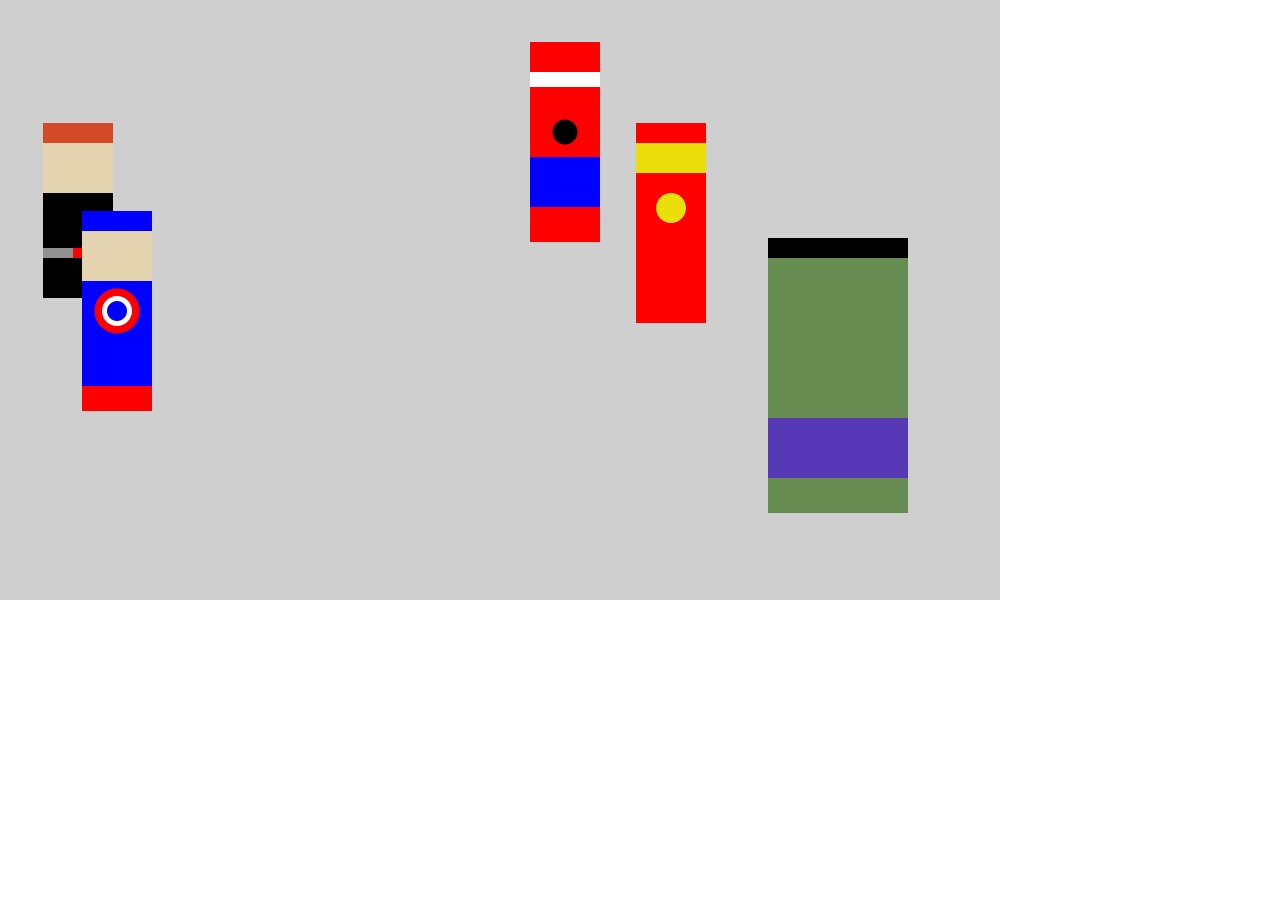
==== h2-legoFamily/index.html @ d6576ca2 "Add files via upload" ====
<!DOCTYPE html>
<html>
  <head>
    <meta charset="UTF-8">
    <title>h2-legoFamily</title>
    <script src="libraries/p5.js" type="text/javascript"></script>

    <script src="libraries/p5.dom.js" type="text/javascript"></script>
    <script src="libraries/p5.sound.js" type="text/javascript"></script>

    <script src="sketch.js" type="text/javascript"></script>

    <style> body {padding: 0; margin: 0;} canvas {vertical-align: top;} </style>
  </head>
  <body>
  </body>
</html>
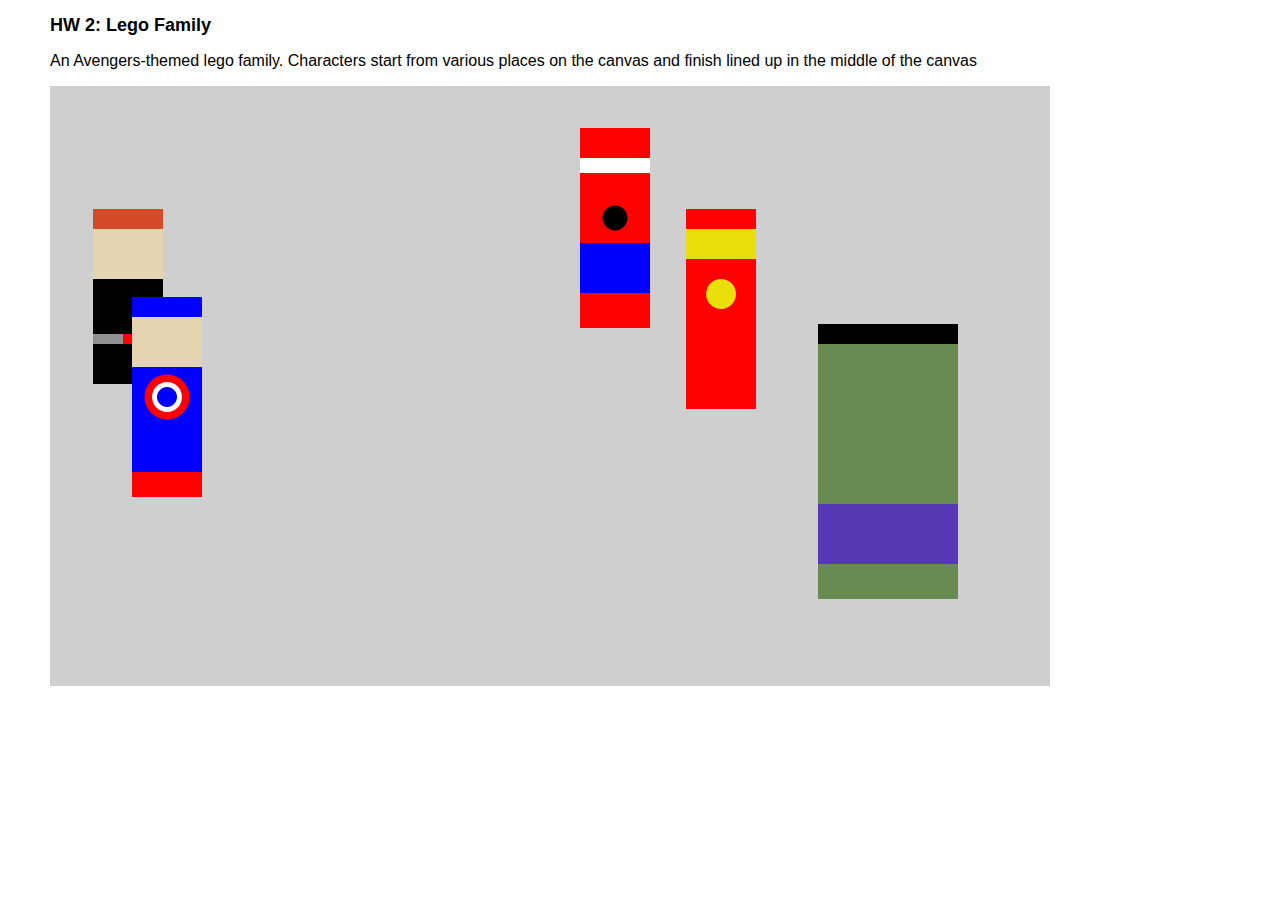
==== commit 96ed913c: "adding styles, heading, description" ====
--- a/h2-legoFamily/index.html
+++ b/h2-legoFamily/index.html
@@ -4,14 +4,16 @@
     <meta charset="UTF-8">
     <title>h2-legoFamily</title>
     <script src="libraries/p5.js" type="text/javascript"></script>
+    <link rel = "stylesheet" type = "text/css" href = "../projectPageStyles.css">
 
     <script src="libraries/p5.dom.js" type="text/javascript"></script>
     <script src="libraries/p5.sound.js" type="text/javascript"></script>
 
     <script src="sketch.js" type="text/javascript"></script>
 
-    <style> body {padding: 0; margin: 0;} canvas {vertical-align: top;} </style>
   </head>
   <body>
+    <h1>HW 2: Lego Family</h1>
+	<p>An Avengers-themed lego family. Characters start from various places on the canvas and finish lined up in the middle of the canvas</p>
   </body>
 </html>
--- a/projectPageStyles.css
+++ b/projectPageStyles.css
@@ -0,0 +1,10 @@
+body {
+	font-family: Arial, sans-serif;
+	margin-top: 15px;
+	margin-left: 50px;
+	font-color: #282828;
+}
+
+h1 {
+	font-size: 18px;
+}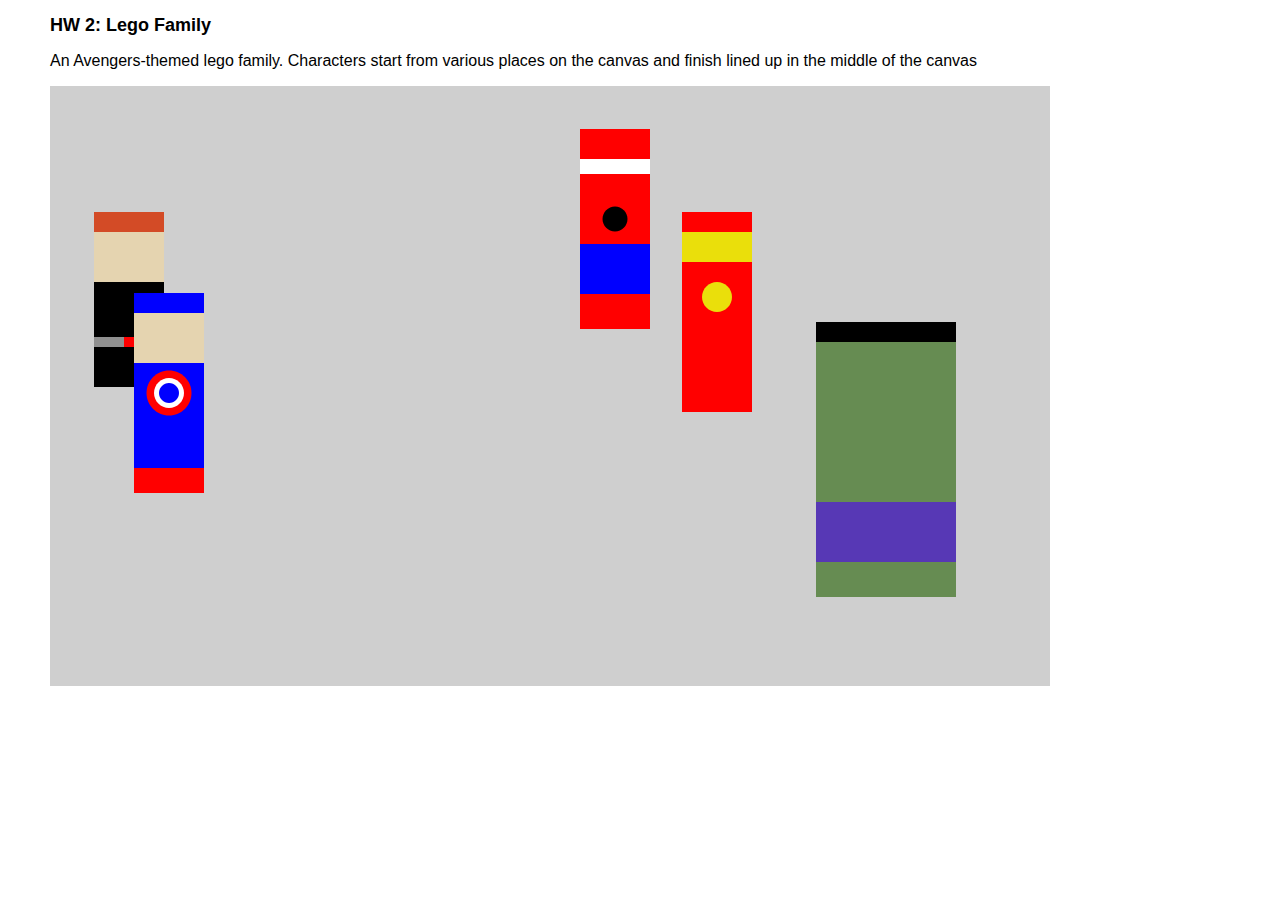
==== commit 9d79f9b6: "adding font link" ====
--- a/h2-legoFamily/index.html
+++ b/h2-legoFamily/index.html
@@ -5,7 +5,7 @@
     <title>h2-legoFamily</title>
     <script src="libraries/p5.js" type="text/javascript"></script>
     <link rel = "stylesheet" type = "text/css" href = "../projectPageStyles.css">
-
+<link href="https://fonts.googleapis.com/css?family=Roboto+Condensed:400,700" rel="stylesheet">
     <script src="libraries/p5.dom.js" type="text/javascript"></script>
     <script src="libraries/p5.sound.js" type="text/javascript"></script>
 
--- a/projectPageStyles.css
+++ b/projectPageStyles.css
@@ -7,4 +7,8 @@
 
 h1 {
 	font-size: 18px;
-}+}
+
+canvas {
+	vertical-align: top;
+}
